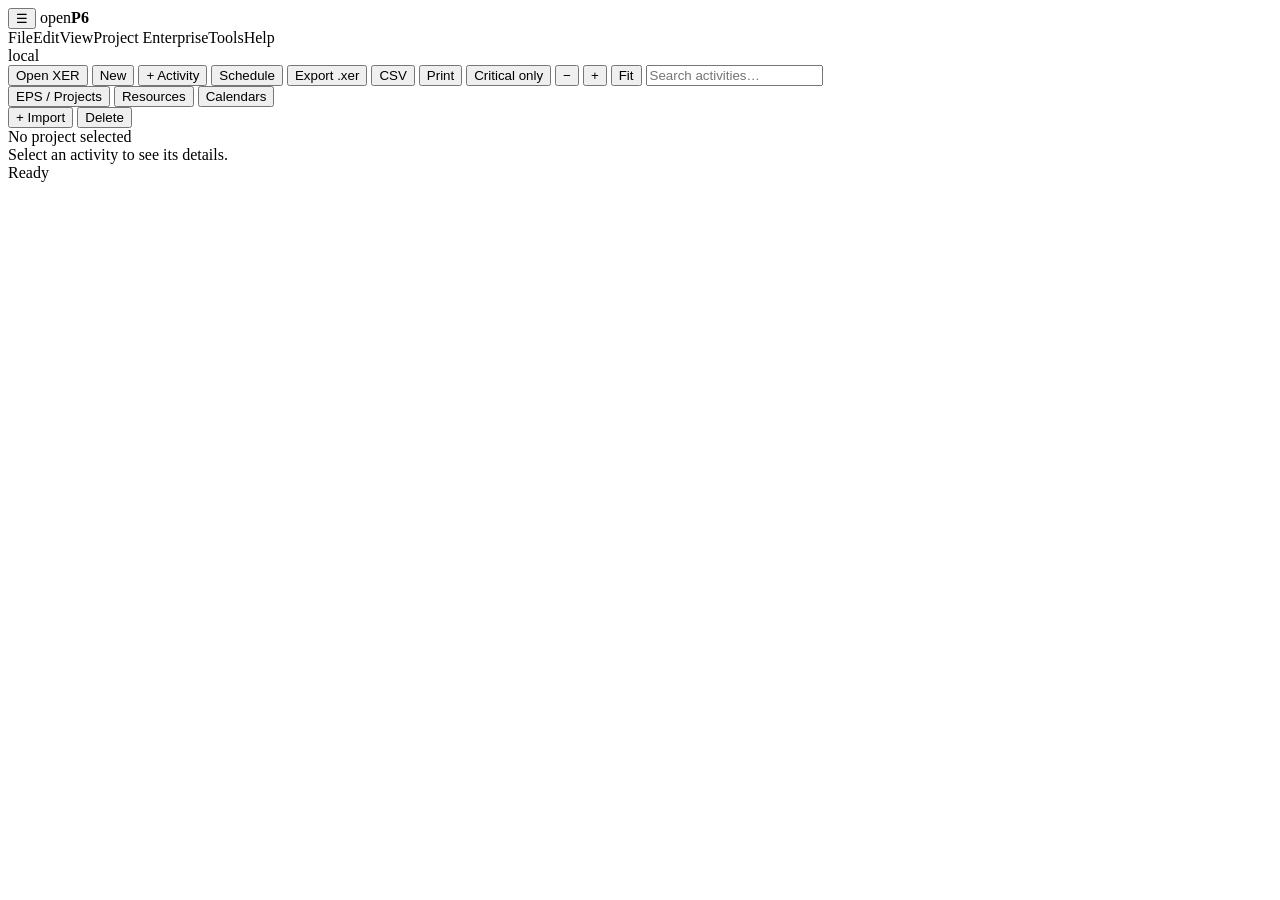
==== web/static/index.html @ 707ed9dd "openP6: free P6-style scheduler (XER import/export, CPM, editable web UI)" ====
<!doctype html>
<html lang="en">
<head>
<meta charset="utf-8">
<meta name="viewport" content="width=device-width, initial-scale=1, viewport-fit=cover">
<title>openP6 — Schedule</title>
<link rel="stylesheet" href="/static/style.css">
</head>
<body>
<div class="app">
  <!-- menu bar -->
  <div class="menubar">
    <button class="burger" id="burger" title="Menu">☰</button>
    <span class="brand">open<b>P6</b></span>
    <nav class="menu">
      <span>File</span><span>Edit</span><span>View</span><span>Project</span>
      <span>Enterprise</span><span>Tools</span><span>Help</span>
    </nav>
    <span class="spacer"></span>
    <span class="who" id="who">local</span>
  </div>

  <!-- toolbar -->
  <div class="toolbar">
    <button class="tb primary" id="btnOpen" title="Import a Primavera P6 .xer file">Open XER</button>
    <button class="tb" id="btnNew" title="Create an empty schedule">New</button>
    <button class="tb" id="btnAddAct" title="Add an activity">+ Activity</button>
    <span class="sep"></span>
    <button class="tb" id="btnSchedule" title="Schedule (recompute CPM) — F9">Schedule</button>
    <span class="sep"></span>
    <button class="tb" id="btnXer" title="Export a Primavera P6 .xer file">Export .xer</button>
    <button class="tb" id="btnCsv" title="Export activities to CSV">CSV</button>
    <button class="tb" id="btnPrint" title="Print / PDF">Print</button>
    <span class="sep"></span>
    <button class="tb" id="btnCo" title="Show critical path only"><span class="dot"></span>Critical only</button>
    <span class="sep"></span>
    <button class="tb icon" id="btnZoomOut" title="Zoom out">−</button>
    <button class="tb icon" id="btnZoomIn" title="Zoom in">+</button>
    <button class="tb" id="btnFit" title="Fit to window">Fit</button>
    <span class="grow"></span>
    <input type="search" id="search" class="search" placeholder="Search activities…">
  </div>

  <div class="body">
    <!-- navigator -->
    <aside class="nav" id="nav">
      <div class="navtabs">
        <button class="nt active" data-tab="projects">EPS / Projects</button>
        <button class="nt" data-tab="resources">Resources</button>
        <button class="nt" data-tab="calendars">Calendars</button>
      </div>
      <div class="navbody" id="navbody"></div>
      <div class="navfoot">
        <button class="tb small" id="btnUpload2">+ Import</button>
        <button class="tb small danger" id="btnDelete" title="Delete this schedule">Delete</button>
      </div>
    </aside>
    <div class="scrim" id="scrim"></div>

    <!-- workspace -->
    <div class="work">
      <div class="crumbs" id="crumbs">No project selected</div>
      <div class="gridwrap">
        <div class="grid" id="grid"></div>
      </div>
      <div class="details" id="details">
        <div class="dtabs" id="dtabs"></div>
        <div class="dbody" id="dbody"><div class="empty">Select an activity to see its details.</div></div>
      </div>
    </div>
  </div>

  <div class="statusbar" id="status">Ready</div>
</div>

<input type="file" id="file" accept=".xer,text/plain" hidden>
<script src="/static/app.js"></script>
</body>
</html>
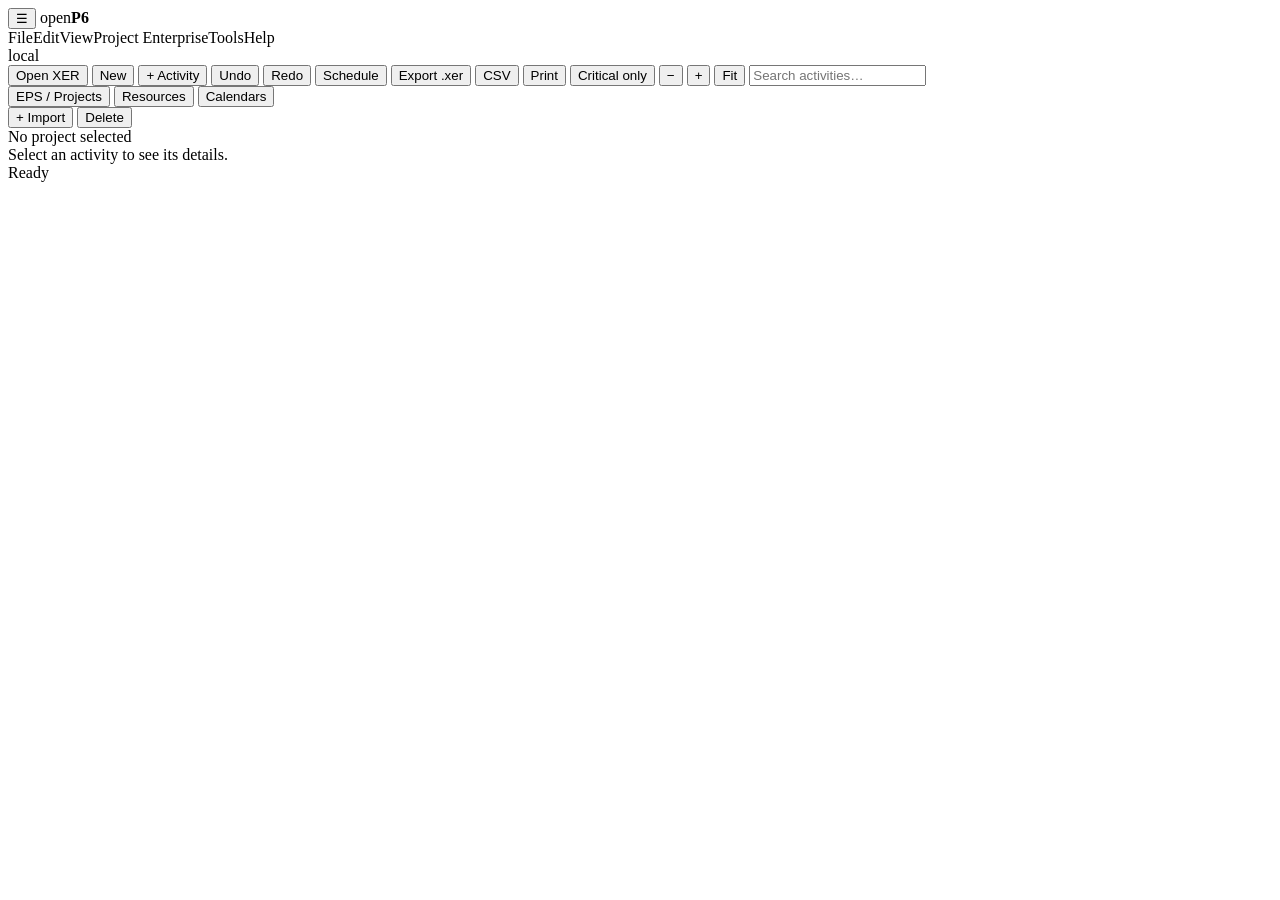
==== commit c03079cf: "feat: undo/redo history, optimistic-concurrency guard, input validation, atomic writes" ====
--- a/web/static/index.html
+++ b/web/static/index.html
@@ -25,6 +25,9 @@
     <button class="tb primary" id="btnOpen" title="Import a Primavera P6 .xer file">Open XER</button>
     <button class="tb" id="btnNew" title="Create an empty schedule">New</button>
     <button class="tb" id="btnAddAct" title="Add an activity">+ Activity</button>
+    <span class="sep"></span>
+    <button class="tb" id="btnUndo" title="Undo (Ctrl+Z)">Undo</button>
+    <button class="tb" id="btnRedo" title="Redo (Ctrl+Shift+Z)">Redo</button>
     <span class="sep"></span>
     <button class="tb" id="btnSchedule" title="Schedule (recompute CPM) — F9">Schedule</button>
     <span class="sep"></span>
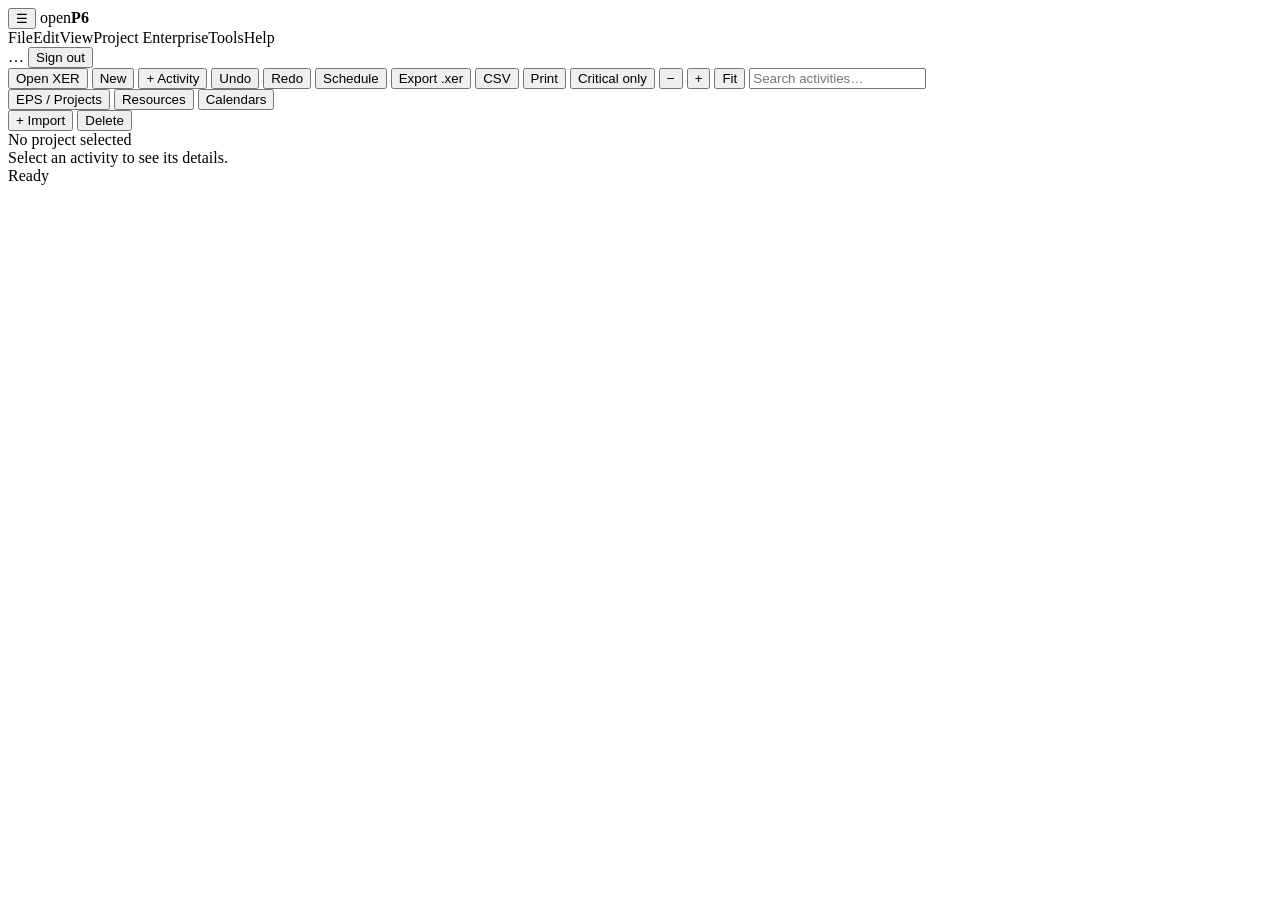
==== commit bd34e00e: "Multi-user auth: Google sign-in with admin approval queue - web/auth.py: Google OIDC, HMAC-signed se" ====
--- a/web/static/index.html
+++ b/web/static/index.html
@@ -17,7 +17,9 @@
       <span>Enterprise</span><span>Tools</span><span>Help</span>
     </nav>
     <span class="spacer"></span>
-    <span class="who" id="who">local</span>
+    <button class="tb small" id="btnUsers" hidden title="Approve or revoke access">Users</button>
+    <span class="who" id="who">…</span>
+    <button class="tb small" id="btnLogout" title="Sign out">Sign out</button>
   </div>
 
   <!-- toolbar -->
